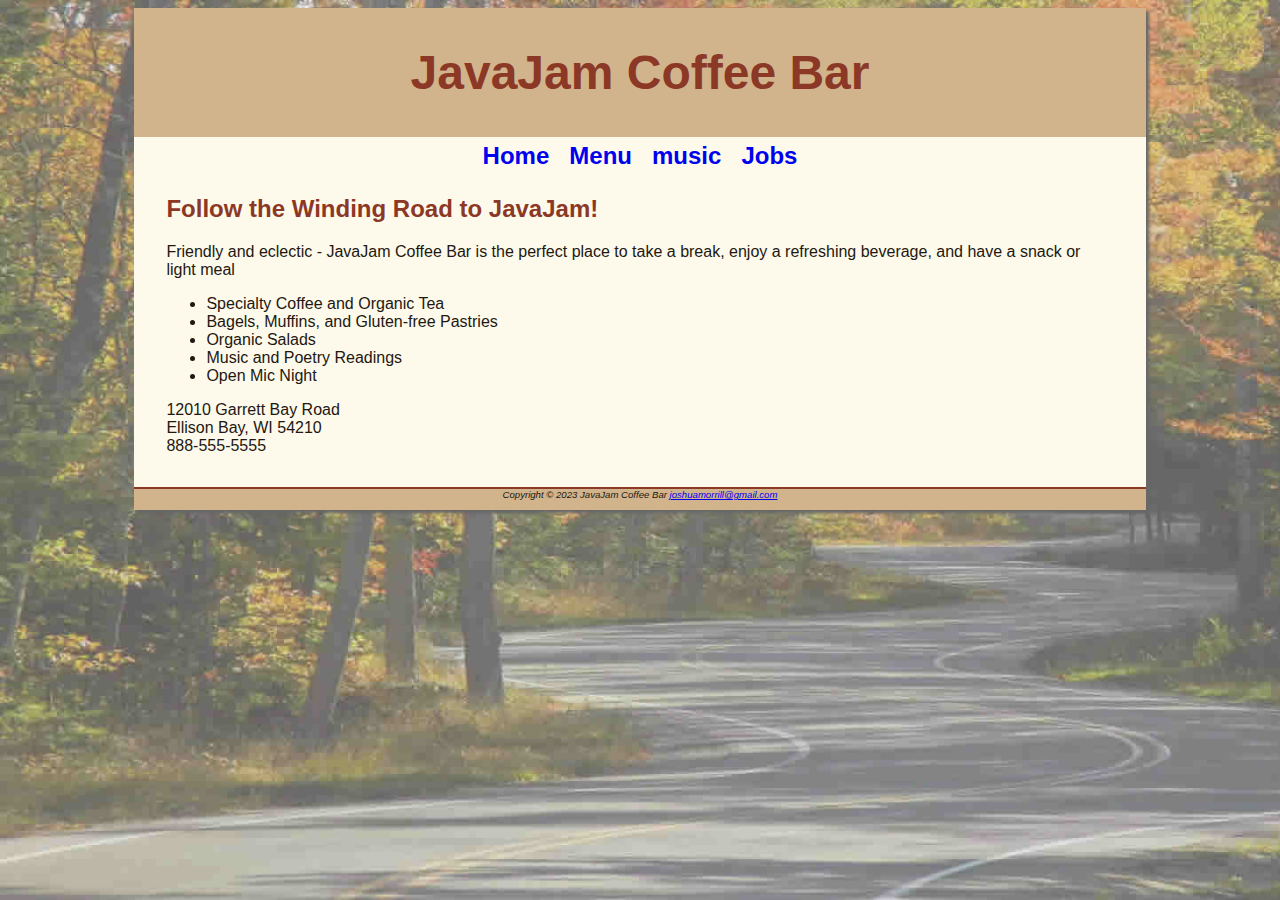
==== javajam /index.html @ b1b58040 "new page added" ====
<!DOCTYPE html>
<html lang="en">
<head>
    <meta charset="UTF-8">
    <meta http-equiv="X-UA-Compatible" content="IE=edge">
    <meta name="viewport" content="width=device-width, initial-scale=1.0">
    <title> Joshua Morrill &mdash; JavaJam Coffee House</title>
    <meta name="description" content="JavaJam Coffee Bar Case Study">
    <meta name="author" content="Joshua Morrill">
    <meta name="keywords" content="Homework, USU, Data Analytics and Information Systems">
    <link href="javajam.css" rel="stylesheet">
    <link rel="shortcut icon" href="favicon.ico">
    
</head>


<body>
<div id="wrapper">
<header>
        <h1>JavaJam Coffee Bar</h1>
</header>

<nav>
    

<a href="index.html">Home</a>  &nbsp;

<a href="menu.html">Menu</a>  &nbsp; 

<a href="music.html">music</a>  &nbsp;

<a href="jobs.html">Jobs</a>

</nav>

<div id="hero">
    
</div>

<main>

<h2>Follow the Winding Road to JavaJam!</h2>


<p>
    
Friendly and eclectic - JavaJam Coffee Bar is the perfect place to take a break, enjoy a refreshing beverage, and have a snack or light meal

</p>

<ul>

<li>
Specialty Coffee and Organic Tea
</li>

<li>
Bagels, Muffins, and Gluten-free Pastries
</li>

<li>
Organic Salads
</li>

<li>
Music and Poetry Readings
</li>

<li>
Open Mic Night
</li>

</ul>
 
<div>
12010 Garrett Bay Road <br> 
Ellison Bay, WI 54210 <br>
888-555-5555 <br>
</div>

</main>

<footer>



Copyright © 2023 JavaJam Coffee Bar
<a href="mailto:joshuamorrill@gmail.com">joshuamorrill@gmail.com</a>
  
</footer>
</div>
</body>

</html>
---- javajam /javajam.css ----
@import url('https://fonts.googleapis.com/css2?family=Itim&display=swap');


body {
    background-color: #FCEBB6;
    background-image: url(images/fadedroad50.jpg);
	background-repeat: no-repeat;
	background-size: cover;
	background-attachment: fixed;
    color: #221811;
    font-family: Tahoma, Arial, sans-serif;
       
}

#wrapper {
    background-color: #FEFAEB;
	margin-left: auto;
	margin-right: auto;
	width: 80%;
	min-width: 900px;
	max-width: 1280px;
	box-shadow: 3px 3px 3px #676767;
}

header {
	background-color: #D2B48C;
	color: #8C3826;
	text-align: center;
	padding-top: 5px;
	padding-bottom: 5px;
}

h1 {
	font-size: 3em;
	font-family: 'Bayon', sans-serif;
}

h2 {
	color: #8C3826;
}

h3,
dt {
	color: #8C3826;
}

h4 {
	background-color: #D2B48C;
	font-size: 1.2em;
	padding-left: .5em;
	padding-bottom: .25em;
}

nav {
	font-weight: bold;
	text-align: center;
	font-size: 1.5em;
	padding-top: 5px;
	padding-bottom: 5px;
}

nav a {
	text-decoration: none;
}

main {
	display: block;
	padding-left: 2em;
	padding-right: 2em;
	padding-bottom: 2em;
}

.details {
	padding-left: 20%;
	padding-right: 20%;
}

img {
	border-style: none;
	max-width: 100%;
	height: auto;
}

#homehero {
	height: 300px;
	background-image: url(images/hero.jpg);
	background-repeat: no-repeat;
	background-size: cover;
}

footer {
	background-color: #D2B48C;
	font-size: .60em;
	font-style: italic;
	text-align: center;
	padding-bottom: 1em;
	border-top: 2px solid #8C3826;
}
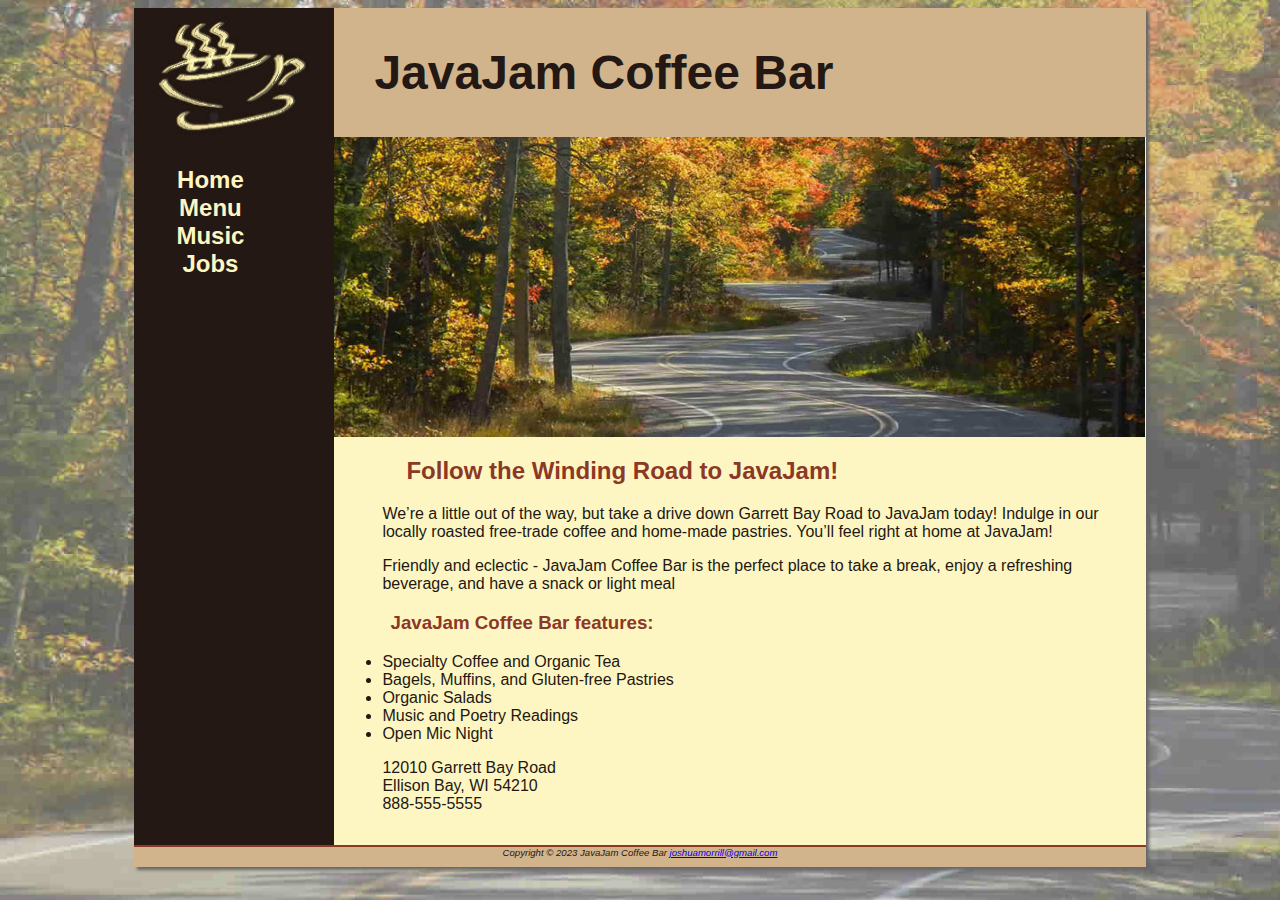
==== commit a0d811b3: "Assignment 6" ====
--- a/javajam /index.html
+++ b/javajam /index.html
@@ -13,40 +13,54 @@
     
 </head>
 
+<body>
 
-<body>
 <div id="wrapper">
+
 <header>
-        <h1>JavaJam Coffee Bar</h1>
+    
+<h1><a href="index.html">JavaJam Coffee Bar</a></h1>
+
 </header>
 
 <nav>
-    
 
-<a href="index.html">Home</a>  &nbsp;
+    <ul>
 
-<a href="menu.html">Menu</a>  &nbsp; 
+    <li><a href="index.html">Home</a></li>
+    <li><a href="menu.html">Menu</a></li>
+    <li><a href="music.html">Music</a></li>
+    <li><a href="jobs.html">Jobs</a></li>
 
-<a href="music.html">music</a>  &nbsp;
-
-<a href="jobs.html">Jobs</a>
+    </ul>
 
 </nav>
 
-<div id="hero">
-    
-</div>
 
 <main>
 
+<div id="homehero">
+    
+</div>
+    
+
 <h2>Follow the Winding Road to JavaJam!</h2>
 
+<p>
+
+We&#8217;re a little out of the way, but take a drive down Garrett Bay Road to JavaJam
+today! Indulge in our locally roasted free-trade coffee and home-made pastries. You’ll
+feel right at home at JavaJam!
+
+</p>
 
 <p>
     
 Friendly and eclectic - JavaJam Coffee Bar is the perfect place to take a break, enjoy a refreshing beverage, and have a snack or light meal
 
 </p>
+
+<h3>JavaJam Coffee Bar features:</h3>
 
 <ul>
 
--- a/javajam /javajam.css
+++ b/javajam /javajam.css
@@ -1,5 +1,8 @@
 @import url('https://fonts.googleapis.com/css2?family=Itim&display=swap');
 
+* {
+	box-sizing: border-box;
+}
 
 body {
     background-color: #FCEBB6;
@@ -13,21 +16,40 @@
 }
 
 #wrapper {
-    background-color: #FEFAEB;
+	background-color: #231814;
 	margin-left: auto;
 	margin-right: auto;
 	width: 80%;
 	min-width: 900px;
 	max-width: 1280px;
 	box-shadow: 3px 3px 3px #676767;
+	padding: 0;
 }
 
 header {
 	background-color: #D2B48C;
-	color: #8C3826;
-	text-align: center;
+	background-image: url(images/coffeelogo.jpg);
+	background-repeat: no-repeat;
+	color: #231814;
+	padding-left: 240px;
 	padding-top: 5px;
 	padding-bottom: 5px;
+}
+
+header a {
+	text-decoration: none;
+}
+
+header a:link {
+	color: #231814;
+}
+
+header a:visited {
+	color: #231814;
+}
+
+header a:hover {
+	color: #FEF6C2;
 }
 
 h1 {
@@ -48,31 +70,72 @@
 	background-color: #D2B48C;
 	font-size: 1.2em;
 	padding-left: .5em;
-	padding-bottom: .25em;
+	padding-bottom: 0;
+	text-transform: uppercase;
+	border-bottom: 1px solid #221811;
+	clear: left;
 }
 
+
 nav {
+	float: left;
 	font-weight: bold;
 	text-align: center;
 	font-size: 1.5em;
 	padding-top: 5px;
 	padding-bottom: 5px;
+	width: 200px;
 }
 
 nav a {
 	text-decoration: none;
 }
 
+nav a:link {
+	color: #FEF6C2;
+}
+
+nav a:visited {
+	color: #D2B48C;
+}
+
+nav a:hover {
+	color: #CC9933;
+}
+
+nav ul {
+	list-style-type: none;
+	padding-left: 0;
+}
+
 main {
+	background-color: #FEF6C2;
 	display: block;
-	padding-left: 2em;
+	margin-left: 200px;
+	overflow: auto;
+	padding: 0 0 2em 0;
+}
+
+main h2, h3, h4, p, div, ul, dl {
+	padding-left: 3em;
 	padding-right: 2em;
-	padding-bottom: 2em;
 }
 
 .details {
 	padding-left: 20%;
 	padding-right: 20%;
+	overflow: auto;
+}
+
+.floatleft {
+	float: left;
+	padding-right: 2em;
+	padding-bottom: 2em;
+}
+
+.onethird {
+	float: left;
+	width: 33%;
 }
 
 img {
@@ -85,7 +148,21 @@
 	height: 300px;
 	background-image: url(images/hero.jpg);
 	background-repeat: no-repeat;
-	background-size: cover;
+	background-size: 100% 100%;
+}
+
+#heromugs {
+	height: 300px;
+	background-image: url(images/heromugs.jpg);
+	background-repeat: no-repeat;
+	background-size: 100% 100%;
+}
+
+#heroguitar {
+	height: 300px;
+	background-image: url(images/heroguitar.jpg);
+	background-repeat: no-repeat;
+	background-size: 100% 100%;
 }
 
 footer {
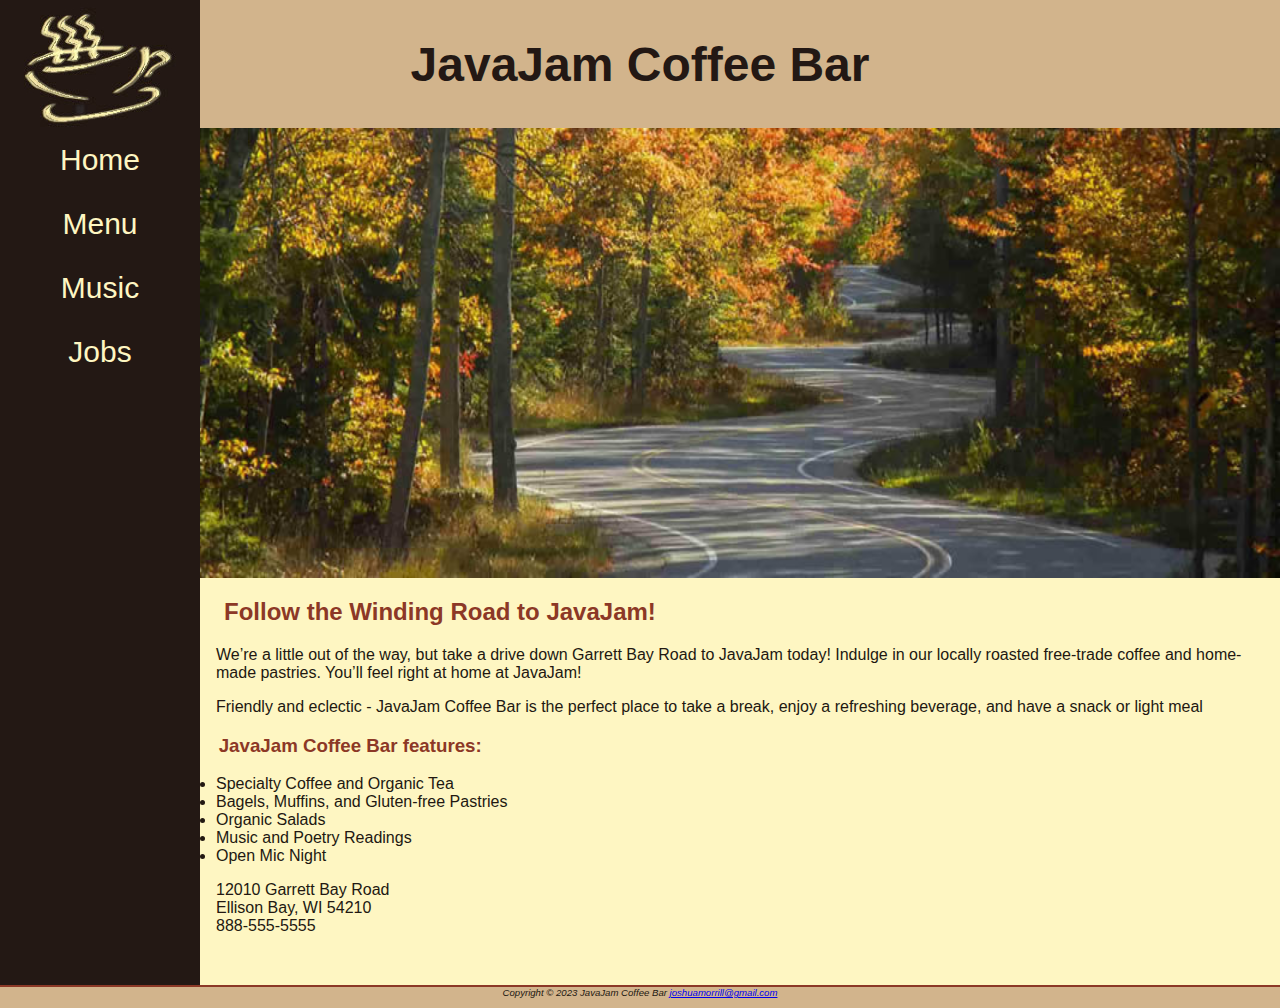
==== commit bbaeebbe: "Assignment 7" ====
--- a/javajam /index.html
+++ b/javajam /index.html
@@ -89,7 +89,9 @@
 <div>
 12010 Garrett Bay Road <br> 
 Ellison Bay, WI 54210 <br>
-888-555-5555 <br>
+<a id="mobile" href="tel:888-555-5555">888-555-5555</a>
+<span id="desktop">888-555-5555</span>
+<br><br>
 </div>
 
 </main>
--- a/javajam /javajam.css
+++ b/javajam /javajam.css
@@ -5,37 +5,29 @@
 }
 
 body {
-    background-color: #FCEBB6;
-    background-image: url(images/fadedroad50.jpg);
-	background-repeat: no-repeat;
-	background-size: cover;
-	background-attachment: fixed;
-    color: #221811;
-    font-family: Tahoma, Arial, sans-serif;
-       
+	background-color: #D2B48C;
+	color: #221811;
+	font-family: Tahoma, Arial, sans-serif;
+	margin: 0;
 }
 
 #wrapper {
 	background-color: #231814;
-	margin-left: auto;
-	margin-right: auto;
-	width: 80%;
-	min-width: 900px;
-	max-width: 1280px;
-	box-shadow: 3px 3px 3px #676767;
 	padding: 0;
 }
 
 header {
 	background-color: #D2B48C;
-	background-image: url(images/coffeelogo.jpg);
+	background-image: url(images/cup.jpg);
 	background-repeat: no-repeat;
 	color: #231814;
-	padding-left: 240px;
+	height: 128px;
+	padding-left: 105px;
 	padding-top: 5px;
 	padding-bottom: 5px;
 }
 
+
 header a {
 	text-decoration: none;
 }
@@ -53,7 +45,7 @@
 }
 
 h1 {
-	font-size: 3em;
+	font-size: 2em;
 	font-family: 'Bayon', sans-serif;
 }
 
@@ -78,13 +70,8 @@
 
 
 nav {
-	float: left;
-	font-weight: bold;
 	text-align: center;
 	font-size: 1.5em;
-	padding-top: 5px;
-	padding-bottom: 5px;
-	width: 200px;
 }
 
 nav a {
@@ -104,21 +91,29 @@
 }
 
 nav ul {
+	display: flex;
+	flex-direction: column;
+	font-size: 1.25em;
 	list-style-type: none;
-	padding-left: 0;
+	margin: 0;
+	padding: 0;
+}
+
+nav li {
+	border-bottom: 1px solid #FEF6C2;
+	padding: .5em 1em;
+	width: 100%;
 }
 
 main {
 	background-color: #FEF6C2;
 	display: block;
-	margin-left: 200px;
-	overflow: auto;
 	padding: 0 0 2em 0;
 }
 
-main h2, h3, h4, p, div, ul, dl {
-	padding-left: 3em;
-	padding-right: 2em;
+h2, h3, h4, p, div, ul, dl {
+	padding-left: 1em;
+	padding-right: 1em;
 }
 
 .details {
@@ -127,17 +122,6 @@
 	overflow: auto;
 }
 
-.floatleft {
-	float: left;
-	padding-right: 2em;
-	padding-bottom: 2em;
-}
-
-.onethird {
-	float: left;
-	width: 33%;
-}
-
 img {
 	border-style: none;
 	max-width: 100%;
@@ -146,23 +130,31 @@
 
 #homehero {
 	height: 300px;
-	background-image: url(images/hero.jpg);
+	background-image: url(images/road.jpg);
 	background-repeat: no-repeat;
 	background-size: 100% 100%;
 }
 
 #heromugs {
 	height: 300px;
-	background-image: url(images/heromugs.jpg);
+	background-image: url(images/threemugs.jpg);
 	background-repeat: no-repeat;
 	background-size: 100% 100%;
 }
 
 #heroguitar {
 	height: 300px;
-	background-image: url(images/heroguitar.jpg);
+	background-image: url(images/guitar.jpg);
 	background-repeat: no-repeat;
 	background-size: 100% 100%;
+}
+
+#mobile {
+	display: inline;
+}
+
+#desktop {
+	display: none;
 }
 
 footer {
@@ -172,4 +164,99 @@
 	text-align: center;
 	padding-bottom: 1em;
 	border-top: 2px solid #8C3826;
+}
+
+/* Configure Medium Layout */
+@media (min-width: 600px) {
+	header {
+	padding-left: 0;
+	text-align: center;
+	}
+
+	h1 {
+	font-size: 3em;
+	}
+
+	nav ul {
+	flex-flow: row nowrap;
+	justify-content: space-around;
+	}
+
+	nav li {
+	border-bottom: none;
+	}
+
+	#homehero {
+	background-image: url(images/hero.jpg);
+	height: 50vh;
+	}
+
+	#heromugs {
+	background-image: url(images/heromugs.jpg);
+	}
+
+	#heroguitar {
+	background-image: url(images/heroguitar.jpg);
+	}
+
+	#flow {
+	display: flex;
+	flex-direction: row;
+	}
+
+	#mobile {
+	display: none;
+	}
+
+	#desktop {
+	display: inline;
+	}
+
+	.details {
+	display: flex;
+	flex-direction: row;
+	}
+
+	h4 {
+	margin-left: 10%;
+	margin-right: 10%;
+	}
+}
+
+/* Configure Large Layout */
+@media (min-width: 1024px) {
+	@supports (display: grid) {
+		header {
+		grid-area: header;
+		}
+
+		nav {
+		grid-area: nav;
+		}
+
+		main {
+		grid-area: main;
+		}
+
+		footer {
+		grid-area: footer;
+		}
+
+		#wrapper {
+		display: grid;
+		grid-template:
+		"header header"
+		"nav    main"
+		"footer footer"
+		/ 200px;
+		}
+
+		nav ul {
+		flex-direction: column;
+		}
+
+		header {
+		background-image: url(images/coffeelogo.jpg);
+		}
+	}
 }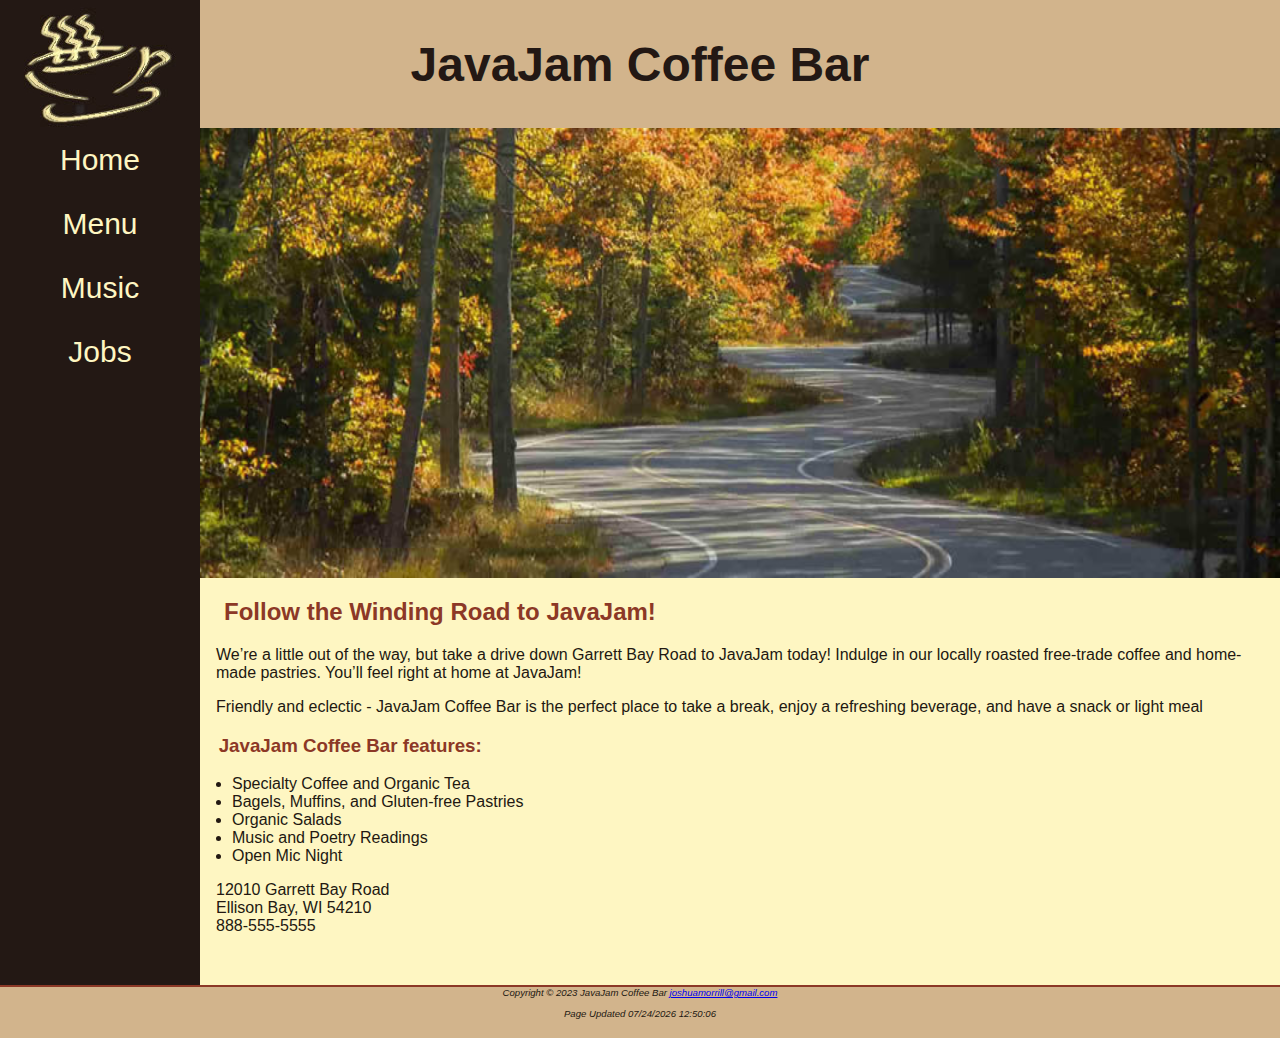
==== commit eee69c5a: "assignment 9" ====
--- a/javajam /index.html
+++ b/javajam /index.html
@@ -103,6 +103,11 @@
 Copyright © 2023 JavaJam Coffee Bar
 <a href="mailto:joshuamorrill@gmail.com">joshuamorrill@gmail.com</a>
   
+<div>
+    <p id="dateupdate"></p>
+    <script src="js/dateupdate.js"></script>
+</div>
+
 </footer>
 </div>
 </body>
--- a/javajam /javajam.css
+++ b/javajam /javajam.css
@@ -68,7 +68,6 @@
 	clear: left;
 }
 
-
 nav {
 	text-align: center;
 	font-size: 1.5em;
@@ -116,6 +115,10 @@
 	padding-right: 1em;
 }
 
+main ul {
+	padding-left: 2em;
+}
+
 .details {
 	padding-left: 20%;
 	padding-right: 20%;
@@ -145,6 +148,13 @@
 #heroguitar {
 	height: 300px;
 	background-image: url(images/guitar.jpg);
+	background-repeat: no-repeat;
+	background-size: 100% 100%;
+}
+
+#herojobs {
+	height: 300px;
+	background-image: url(images/coffeecup.jpg);
 	background-repeat: no-repeat;
 	background-size: 100% 100%;
 }
@@ -166,7 +176,35 @@
 	border-top: 2px solid #8C3826;
 }
 
-/* Configure Medium Layout */
+table {
+	margin: auto;
+	width: 90%;
+	border-spacing: 0;
+}
+
+th,
+td {
+	padding: 10px;
+}
+
+tr:nth-of-type(odd) {
+	background-color: #D2B48E;
+}
+
+form {
+	display: flex;
+	flex-direction: column;
+	padding-left: 1em;
+	width: 80%;
+}
+
+input,
+textarea {
+	margin-bottom: .5em;
+}
+
+
+/*Medium Layout */
 @media (min-width: 600px) {
 	header {
 	padding-left: 0;
@@ -221,9 +259,27 @@
 	margin-left: 10%;
 	margin-right: 10%;
 	}
-}
-
-/* Configure Large Layout */
+
+	form {
+	width: 40%;
+	display: grid;
+	grid-gap: 1em;
+	gap: 1em;
+	grid-template-columns: 6em 1fr;
+	}
+
+	input[type="submit"] {
+	grid-column: 2 / 3;
+	width: 9em;
+	}
+
+	#herojobs {
+	background-image: url(images/herojobs.jpg)
+	}
+
+}
+
+/*Large Layout */
 @media (min-width: 1024px) {
 	@supports (display: grid) {
 		header {
